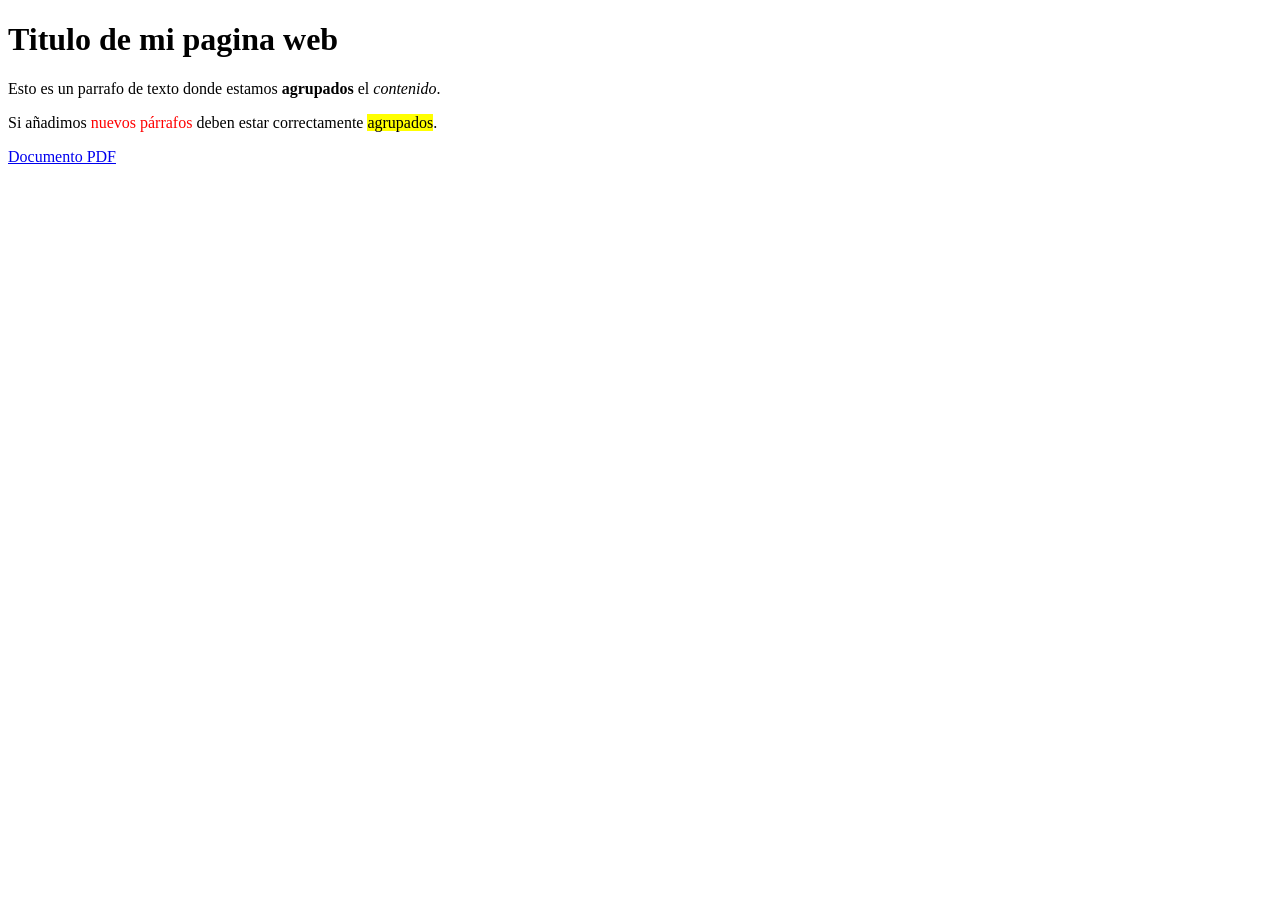
==== Tema 2/mi-primera-web/index.html @ 0a7fbc4d "iniciacion" ====
<!DOCTYPE html>
<html>
    <head>
        <!-- Metadatos -->
         <title>Mi primera pagina web</title>
         <meta http-equiv="Content-Type" content="text/html;charset=UTF-8"> <!-- meta no se cierra -->
         <link rel="stylesheet" href="index.css"> <!-- añade estilos, sin cierre -->
         <script src="index.js"></script> <!-- Añade funcionalidad con JavaScript-->
    </head>
    <body>
        <!-- La parte visible de la web -->
        <div class="content"> 
            <h1>Titulo de mi pagina web</h1>
            <p>
                Esto es un parrafo de texto donde estamos
               <strong>agrupados</strong> el <em>contenido</em>.
            </p>
            <p>
                    Si añadimos <span class="destacado">nuevos párrafos</span> deben estar
                    correctamente <mark>agrupados</mark>.
            </p>
            <a href="https://fpalanturing.es/" target="_blank">Documento PDF</a>
        </div>
    </body>
</html>
---- Tema 2/mi-primera-web/index.css ----
.destacado{
    color: red;
}
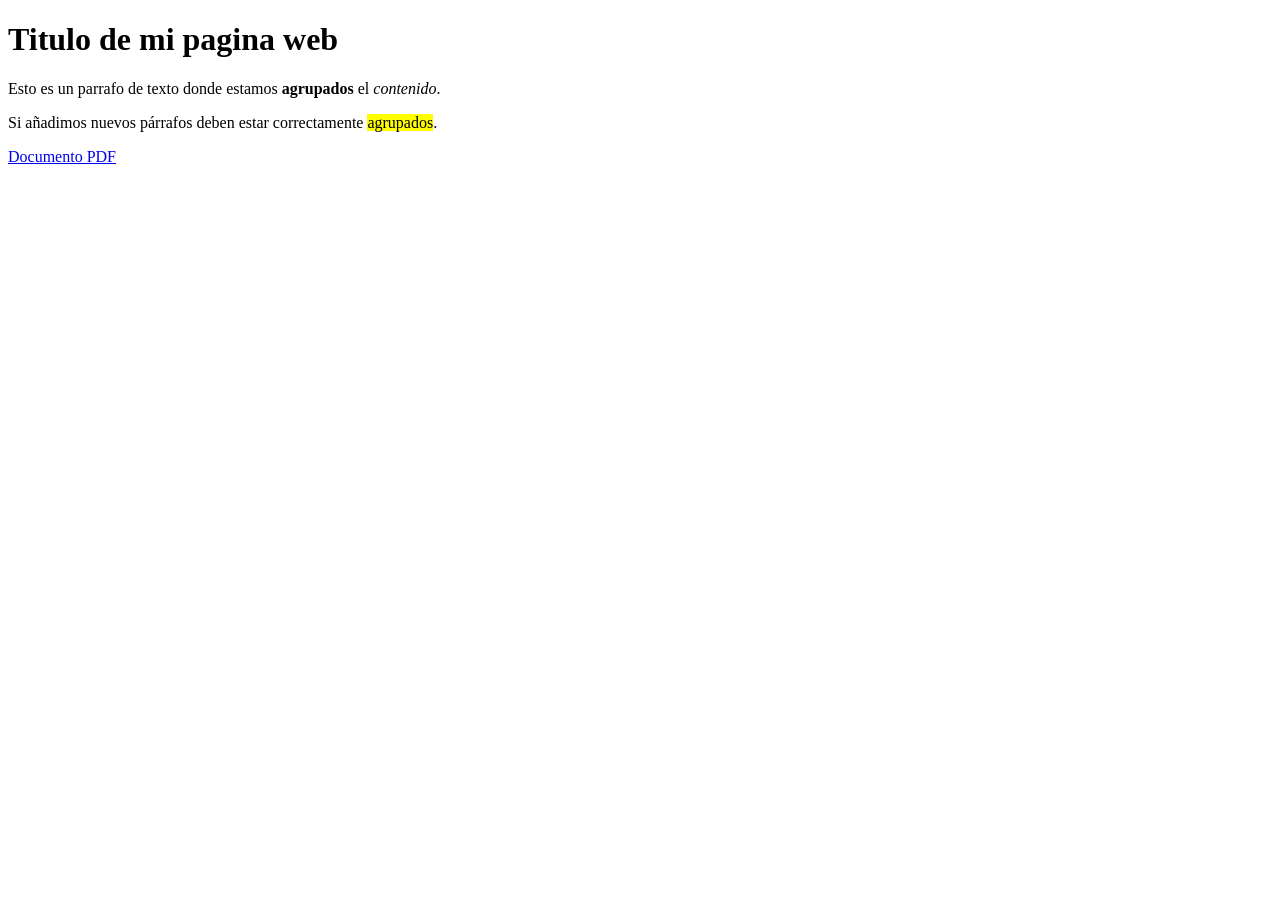
==== commit 8dcd8af9: "ejercicio base css" ====
--- a/Tema 2/mi-primera-web/index.html
+++ b/Tema 2/mi-primera-web/index.html
@@ -1,25 +1,28 @@
 <!DOCTYPE html>
 <html>
-    <head>
-        <!-- Metadatos -->
-         <title>Mi primera pagina web</title>
-         <meta http-equiv="Content-Type" content="text/html;charset=UTF-8"> <!-- meta no se cierra -->
-         <link rel="stylesheet" href="index.css"> <!-- añade estilos, sin cierre -->
-         <script src="index.js"></script> <!-- Añade funcionalidad con JavaScript-->
-    </head>
-    <body>
-        <!-- La parte visible de la web -->
-        <div class="content"> 
-            <h1>Titulo de mi pagina web</h1>
-            <p>
-                Esto es un parrafo de texto donde estamos
-               <strong>agrupados</strong> el <em>contenido</em>.
-            </p>
-            <p>
-                    Si añadimos <span class="destacado">nuevos párrafos</span> deben estar
-                    correctamente <mark>agrupados</mark>.
-            </p>
-            <a href="https://fpalanturing.es/" target="_blank">Documento PDF</a>
-        </div>
-    </body>
+
+<head>
+    <!-- Metadatos -->
+    <title>Mi primera pagina web</title>
+    <meta http-equiv="Content-Type" content="text/html;charset=UTF-8"> <!-- meta no se cierra -->
+    <link rel="stylesheet" href="index.css"> <!-- añade estilos, sin cierre -->
+    <script src="index.js"></script> <!-- Añade funcionalidad con JavaScript-->
+</head>
+
+<body>
+    <!-- La parte visible de la web -->
+    <div class="content">
+        <h1>Titulo de mi pagina web</h1>
+        <p>
+            Esto es un parrafo de texto donde estamos
+            <strong>agrupados</strong> el <em>contenido</em>.
+        </p>
+        <p>
+            Si añadimos <span class="destacado">nuevos párrafos</span> deben estar
+            correctamente <mark>agrupados</mark>.
+        </p>
+        <a href="https://fpalanturing.es/" target="_blank">Documento PDF</a>
+    </div>
+</body>
+
 </html>
